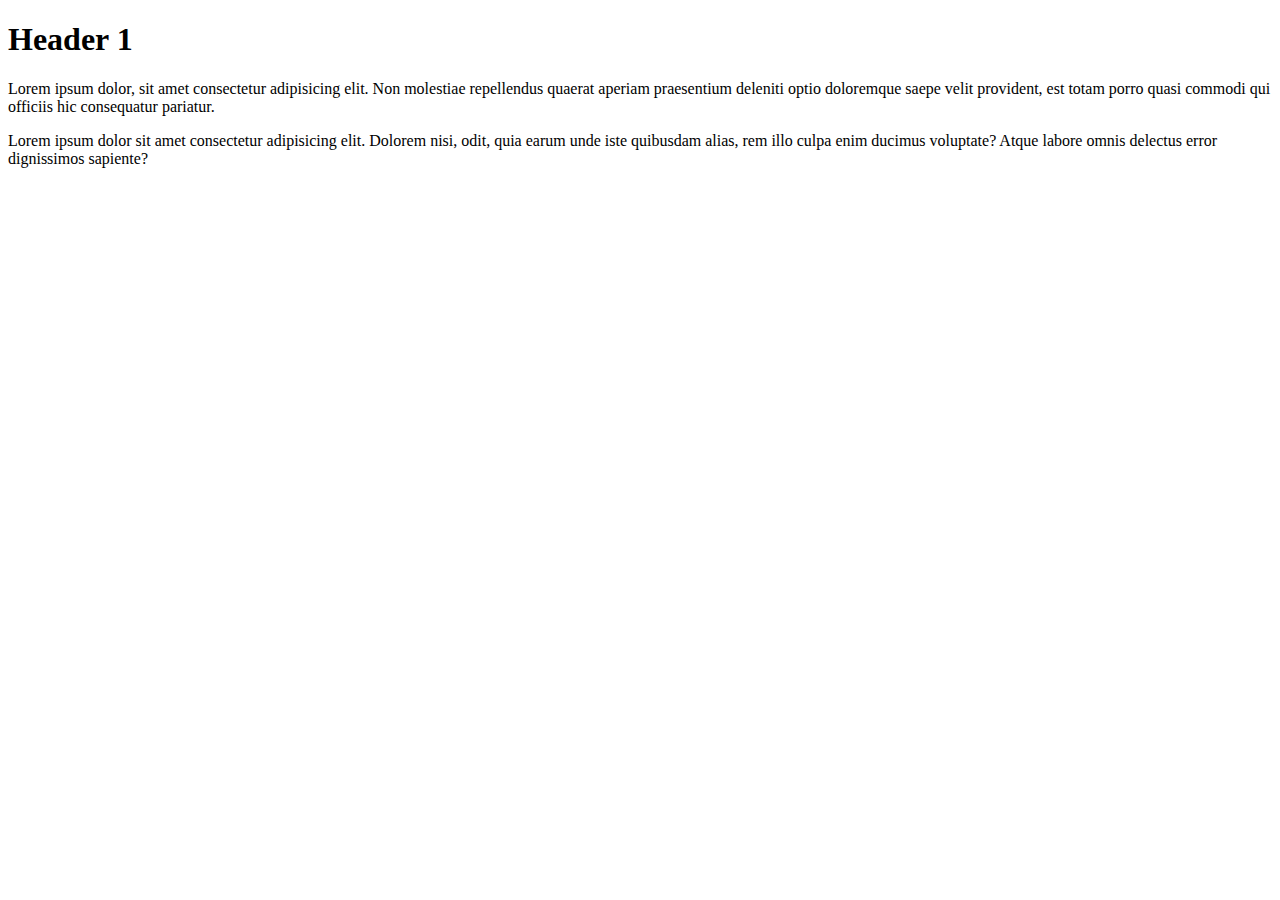
==== Advanced/index.html @ d3bcf094 "add advanced index" ====
<!DOCTYPE html>
<html lang="en">
<head>
	<meta charset="UTF-8" />
    <title>Bootstrap</title>
    <link href="css/bootstrap.css" rel="stylesheet" type="text/css" media="all">
    <!--  CDN
    <link rel="stylesheet" href="https://stackpath.bootstrapcdn.com/bootstrap/4.5.2/css/bootstrap.min.css" integrity="sha384-JcKb8q3iqJ61gNV9KGb8thSsNjpSL0n8PARn9HuZOnIxN0hoP+VmmDGMN5t9UJ0Z" crossorigin="anonymous">
    -->
</head>
<body>
    <h1>Header 1</h1>
    <p>Lorem ipsum dolor, sit amet consectetur adipisicing elit. Non molestiae repellendus quaerat aperiam praesentium deleniti optio doloremque saepe velit provident, est totam porro quasi commodi qui officiis hic consequatur pariatur.</p>
    <p>Lorem ipsum dolor sit amet consectetur adipisicing elit. Dolorem nisi, odit, quia earum unde iste quibusdam alias, rem illo culpa enim ducimus voluptate? Atque labore omnis delectus error dignissimos sapiente?</p>

	
</body>
</html>
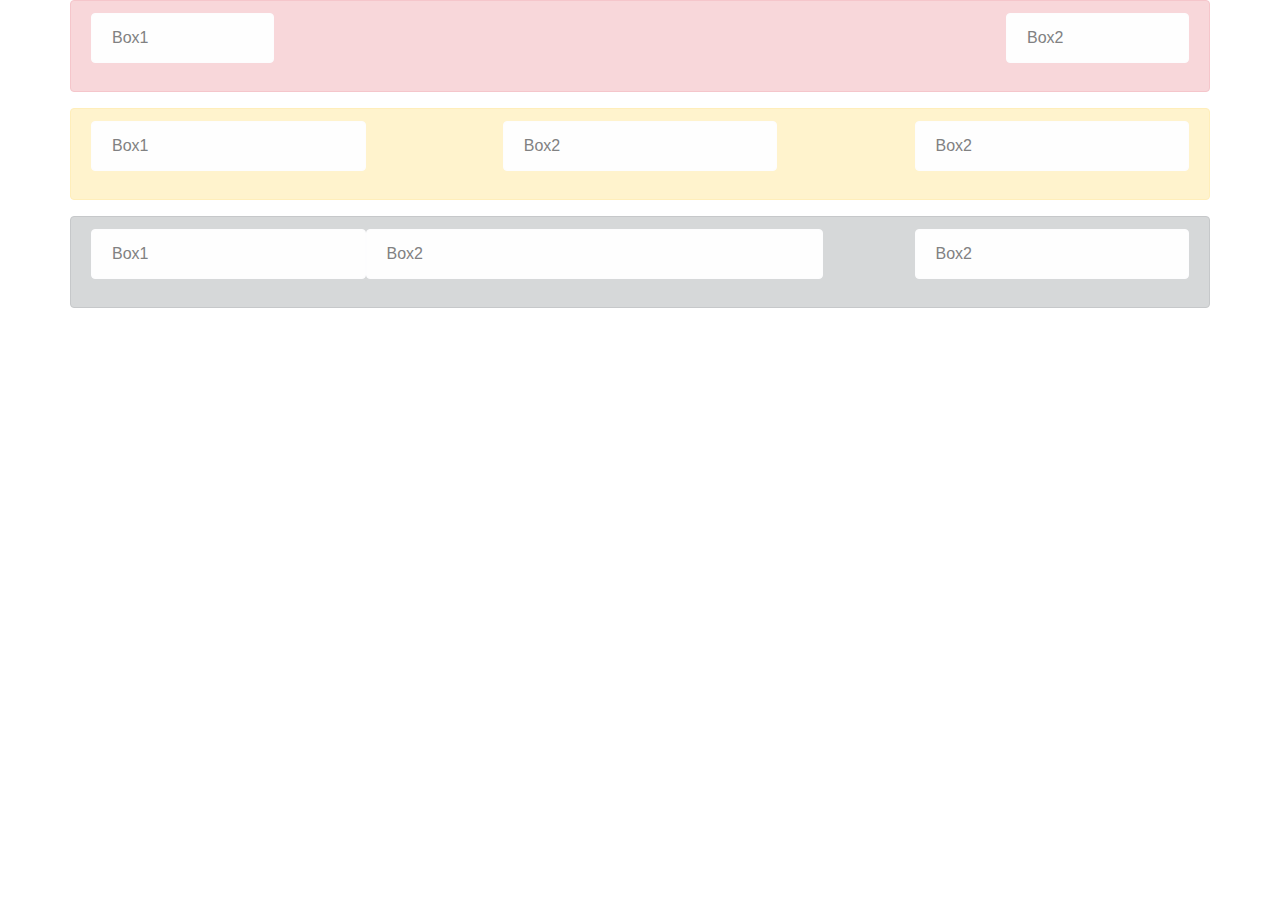
==== commit 7ffe124a: "add advanced" ====
--- a/Advanced/index.html
+++ b/Advanced/index.html
@@ -3,16 +3,29 @@
 <head>
 	<meta charset="UTF-8" />
     <title>Bootstrap</title>
-    <link href="css/bootstrap.css" rel="stylesheet" type="text/css" media="all">
-    <!--  CDN
     <link rel="stylesheet" href="https://stackpath.bootstrapcdn.com/bootstrap/4.5.2/css/bootstrap.min.css" integrity="sha384-JcKb8q3iqJ61gNV9KGb8thSsNjpSL0n8PARn9HuZOnIxN0hoP+VmmDGMN5t9UJ0Z" crossorigin="anonymous">
-    -->
+   
 </head>
 <body>
-    <h1>Header 1</h1>
-    <p>Lorem ipsum dolor, sit amet consectetur adipisicing elit. Non molestiae repellendus quaerat aperiam praesentium deleniti optio doloremque saepe velit provident, est totam porro quasi commodi qui officiis hic consequatur pariatur.</p>
-    <p>Lorem ipsum dolor sit amet consectetur adipisicing elit. Dolorem nisi, odit, quia earum unde iste quibusdam alias, rem illo culpa enim ducimus voluptate? Atque labore omnis delectus error dignissimos sapiente?</p>
+    <div class="container">
+        <div class="row d-flex justify-content-between alert alert-danger">
+            <p class="col-2 alert alert-light">Box1</p>
+            <p class="col-2 alert alert-light">Box2</p>
+        </div>
 
+        <div class="row d-flex justify-content-between alert alert-warning">
+            <p class="col-3 alert alert-light">Box1</p>
+            <p class="col-3 alert alert-light">Box2</p>
+            <p class="col-3 alert alert-light">Box2</p>
+        </div>
+
+        <div class="row d-flex alert alert-dark">
+            <p class="col-3 alert alert-light bd-highlight">Box1</p>
+            <p class="col-5 alert alert-light bd-highlight">Box2</p>
+            <p class="ml-auto col-3 alert alert-light bd-highlight">Box2</p>
+        </div>
+            
+     </div>
 	
 </body>
 </html>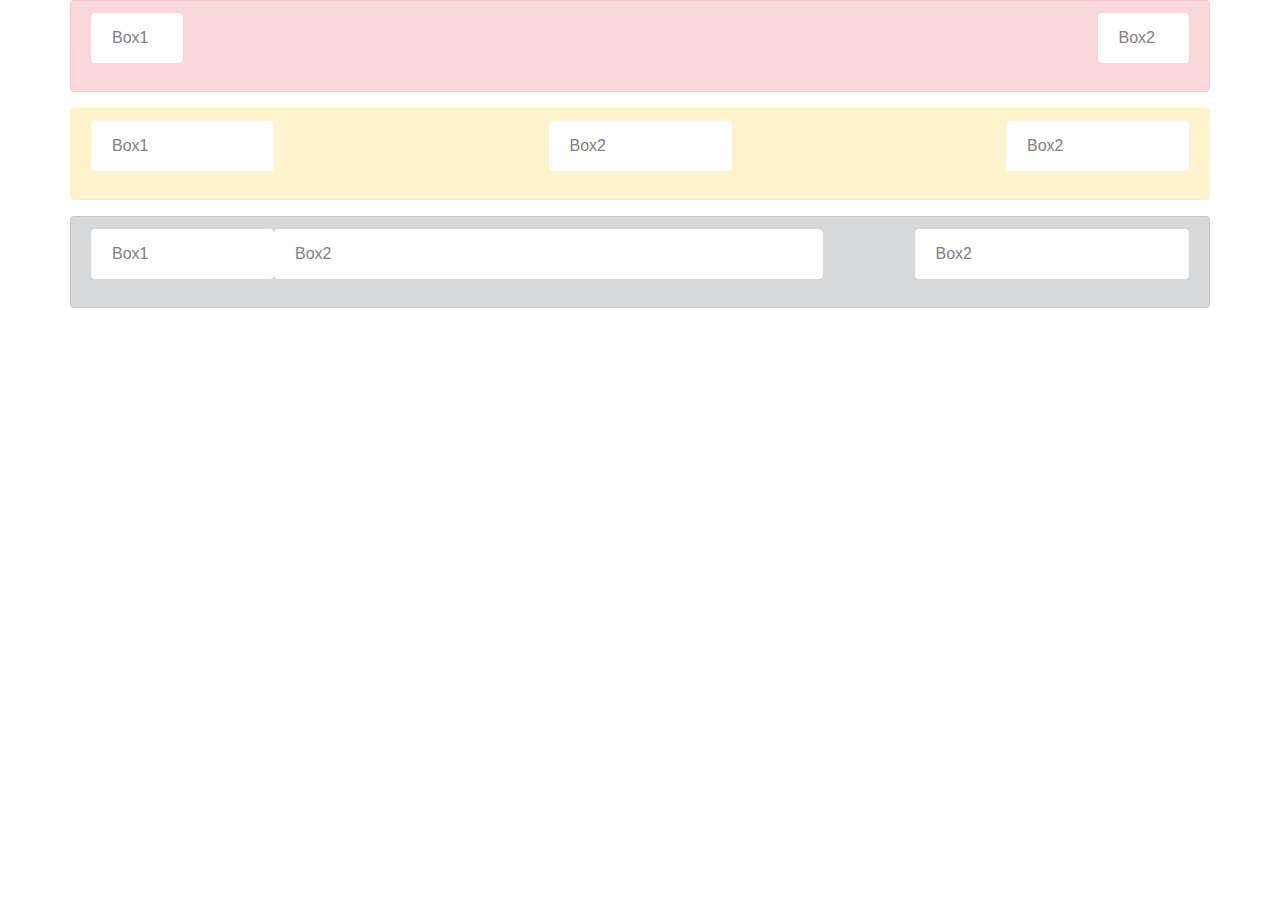
==== commit bd080628: "finish advanced" ====
--- a/Advanced/index.html
+++ b/Advanced/index.html
@@ -9,20 +9,20 @@
 <body>
     <div class="container">
         <div class="row d-flex justify-content-between alert alert-danger">
-            <p class="col-2 alert alert-light">Box1</p>
-            <p class="col-2 alert alert-light">Box2</p>
+            <p class="col-lg-1 col-md-2 alert alert-light">Box1</p>
+            <p class="col-lg-1 col-md-2 alert alert-light">Box2</p>
         </div>
 
         <div class="row d-flex justify-content-between alert alert-warning">
-            <p class="col-3 alert alert-light">Box1</p>
-            <p class="col-3 alert alert-light">Box2</p>
-            <p class="col-3 alert alert-light">Box2</p>
+            <p class="col-lg-2 alert alert-light">Box1</p>
+            <p class="col-lg-2 alert alert-light">Box2</p>
+            <p class="col-lg-2 alert alert-light">Box2</p>
         </div>
 
         <div class="row d-flex alert alert-dark">
-            <p class="col-3 alert alert-light bd-highlight">Box1</p>
-            <p class="col-5 alert alert-light bd-highlight">Box2</p>
-            <p class="ml-auto col-3 alert alert-light bd-highlight">Box2</p>
+            <p class="col-lg-2 alert alert-light bd-highlight">Box1</p>
+            <p class="col-lg-6 alert alert-light bd-highlight">Box2</p>
+            <p class="col-lg-3 offset-lg-1 alert alert-light bd-highlight">Box2</p>
         </div>
             
      </div>
